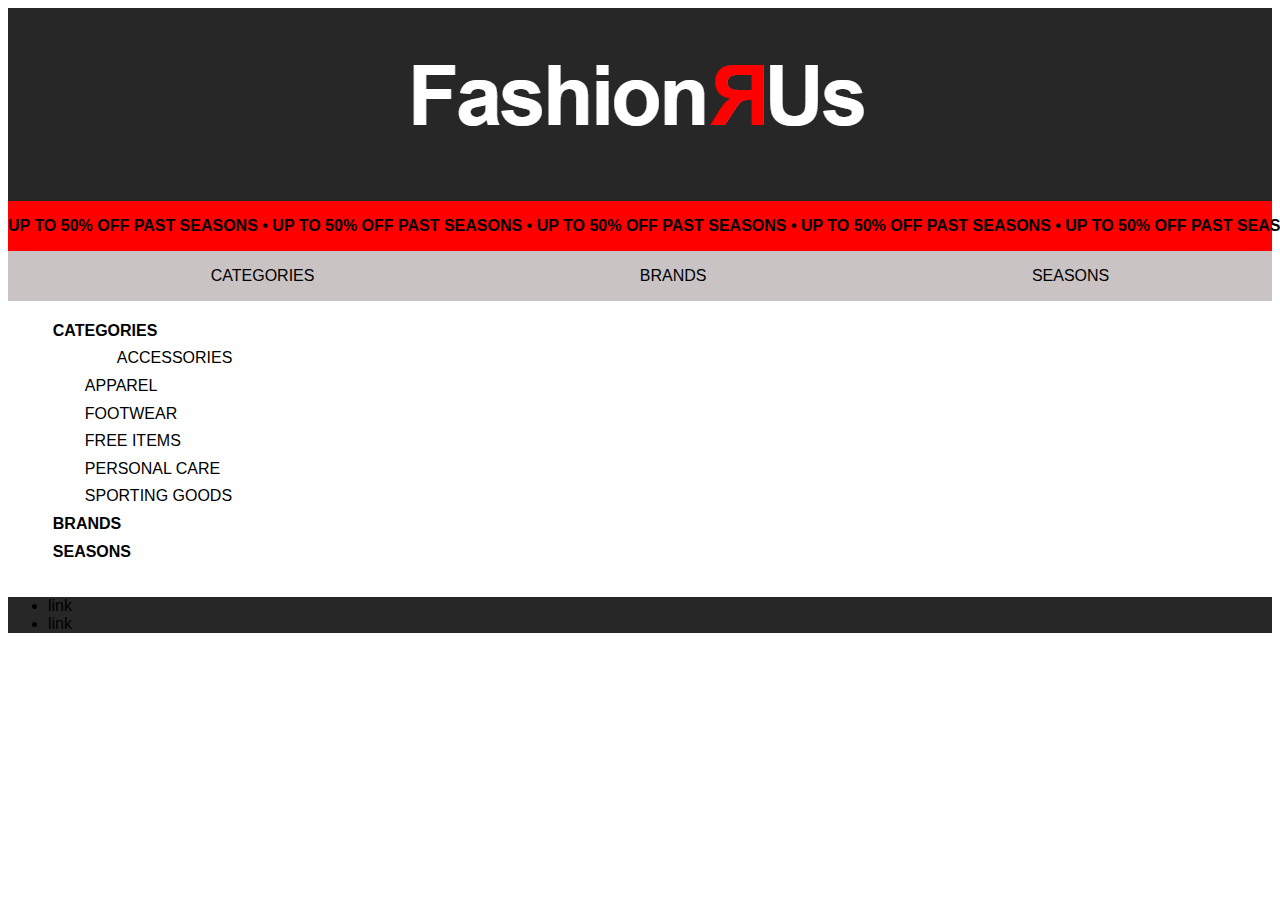
==== product.html @ d2d8c54f "changed filenames to english" ====
<!DOCTYPE html>
<html lang="en">
<head>
    <meta charset="UTF-8">
    <meta name="viewport" content="width=device-width, initial-scale=1.0">
    <meta name="robots" content="noindex">
    <link rel="stylesheet" href="css/style.css">
    <link rel="stylesheet" href="css/product.css">

    <title>Product</title>
</head>
<body>
    <header>
        <a href="index.html"><img src="img/logo.png" alt=""></a>
        <div id="banner"><p>UP TO 50% OFF PAST SEASONS  &#x2022  UP TO 50% OFF PAST SEASONS &#x2022  UP TO 50% OFF PAST SEASONS  &#x2022  UP TO 50% OFF PAST SEASONS  &#x2022  UP TO 50% OFF PAST SEASONS</p></div>
        <div class="links">
            <ul>
                <li><a href="index.html">CATEGORIES</a></li>
                <li><a href="index.html">BRANDS</a></li>
                <li><a href="index.html">SEASONS</a></li>
            </ul>
        </div>
    </header>
    <main id="page_grid">
        <nav class=".hide">
            <ul>
                <li><strong>CATEGORIES</strong></li>
                <li><a href="productlist.html">ACCESSORIES</a></li>
                <li><a href="productlist.html">APPAREL</a></li>
                <li><a href="productlist.html">FOOTWEAR</a></li>
                <li><a href="productlist.html">FREE ITEMS</a></li>
                <li><a href="productlist.html">PERSONAL CARE</a></li>
                <li><a href="productlist.html">SPORTING GOODS</a></li>
                <li><strong>BRANDS</strong></li>
                <li><strong>SEASONS</strong></li>
            </ul>
        </nav> 
        <section id="single_view">
        </section>
      
    </main>
    <footer>
        <ul>
            <li>link</li>
            <li>link</li>
        </ul>
    </footer>
    <script src="js/product.js"> </script>
</body>
</html>
---- css/style.css ----
/* **************HEADER + FOOTER********** */

*{
    font-family: 'Lucida Sans', 'Lucida Sans Regular', 'Lucida Grande', 'Lucida Sans Unicode', Geneva, Verdana, sans-serif;
}

header{
    background-color: rgba(39, 39, 39, 1);
    display: flex;
    flex-direction: column;
    text-align: center;
}

footer{
    background-color: rgba(39, 39, 39, 1);
}

#banner{
    background-color: red;
    text-wrap: nowrap;
    font-weight:bolder;
}

.links{
    background-color: rgb(201, 195, 195);
}

.links ul{
    display: flex;
    justify-content: space-around;
}


.links li{
    list-style-type: none;
    text-decoration: none;
    color: black
}

.links li a{
    list-style-type: none;
    text-decoration: none;
    color: black;
}

.links a:hover{
    text-decoration: underline;
    color: black;
}

/* ***********LEFT NAVIGATION********** */

nav li{
    text-decoration: none;
    list-style-type: none;
    padding: 0.3em;
}

nav ul li:nth-of-type(2) {
    margin-left: 2em;
}

nav a{
    margin-left: 2em;
    list-style-type: none;
    text-decoration: none;
    color: black;
}

/* ***********INDEX PAGE*********** */

#page_grid{
    display: grid;
    grid-template-columns: repeat(3, 1fr);

}

.choose_grid{
    grid-column: span 2;
    margin: 2em;
    margin-right: 10em;
    display: grid;
    grid-template-columns: repeat(auto-fit, minmax(200px, 1fr));
    gap: 2em;
}
---- css/product.css ----
.cart{
    background-color: rgb(130, 190, 127);
    display: block;
    text-align: center;
    padding: 0.5em;
    text-decoration: none;
    color: black;
    font-weight: bold;
    padding: 10px;
    margin-top: 10px;
    border-radius: 5px;
    cursor: pointer;
}

#single_view{
    display: grid;
    grid-template-columns: 1fr 1fr;
    grid-template-rows: repeat(5, fr);
    column-gap: 2em;
}

#single_view img{
    grid-row: span 5;
    max-width: 100%;
    max-height: 100%;
} 

@media (max-width: 1000px) {

   
    #single_view{
        display: flex;
        flex-direction: column;
        margin-left: 5em;
    }

}


/* #page_grid{
    background-color: blue;
} */
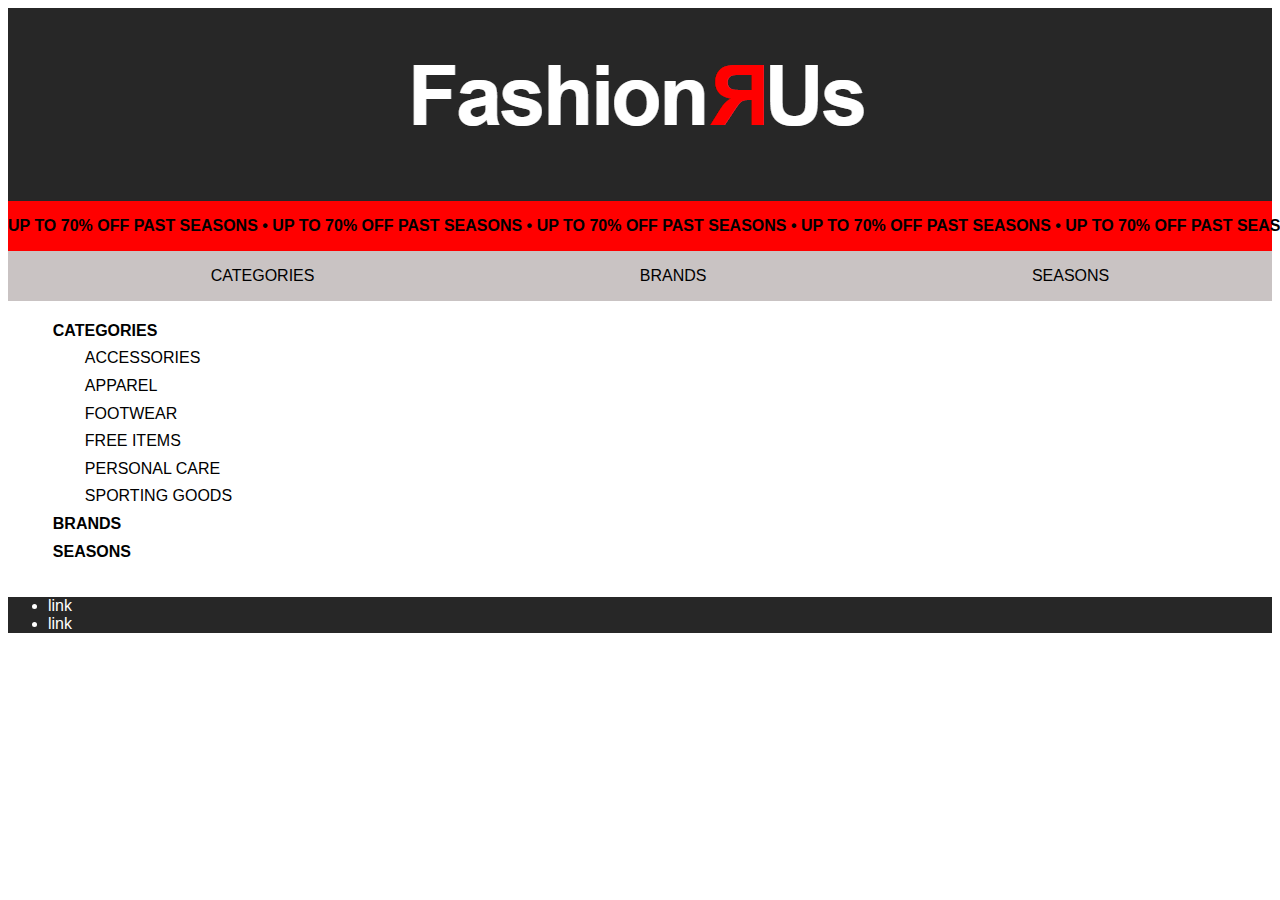
==== commit 730a039b: "conditional rendering working, return to top btn implemented, mistaked fixed" ====
--- a/product.html
+++ b/product.html
@@ -12,7 +12,7 @@
 <body>
     <header>
         <a href="index.html"><img src="img/logo.png" alt=""></a>
-        <div id="banner"><p>UP TO 50% OFF PAST SEASONS  &#x2022  UP TO 50% OFF PAST SEASONS &#x2022  UP TO 50% OFF PAST SEASONS  &#x2022  UP TO 50% OFF PAST SEASONS  &#x2022  UP TO 50% OFF PAST SEASONS</p></div>
+        <div id="banner"><p>UP TO 70% OFF PAST SEASONS  &#x2022  UP TO 70% OFF PAST SEASONS &#x2022  UP TO 70% OFF PAST SEASONS  &#x2022  UP TO 70% OFF PAST SEASONS  &#x2022  UP TO 70% OFF PAST SEASONS</p></div>
         <div class="links">
             <ul>
                 <li><a href="index.html">CATEGORIES</a></li>
@@ -23,7 +23,7 @@
     </header>
     <main id="page_grid">
         <nav class=".hide">
-            <ul>
+            <ul class="sidenav">
                 <li><strong>CATEGORIES</strong></li>
                 <li><a href="productlist.html">ACCESSORIES</a></li>
                 <li><a href="productlist.html">APPAREL</a></li>
--- a/css/style.css
+++ b/css/style.css
@@ -15,8 +15,12 @@
     background-color: rgba(39, 39, 39, 1);
 }
 
+footer li{
+    color: white;
+}
+
 #banner{
-    background-color: red;
+    background-color: rgb(255, 0, 0);
     text-wrap: nowrap;
     font-weight:bolder;
 }
@@ -56,9 +60,6 @@
     padding: 0.3em;
 }
 
-nav ul li:nth-of-type(2) {
-    margin-left: 2em;
-}
 
 nav a{
     margin-left: 2em;
@@ -66,6 +67,23 @@
     text-decoration: none;
     color: black;
 }
+#backToTop {
+    position: fixed;
+    background-color: black;
+    color: white;
+    border: none;
+    padding: 10px 15px;
+    cursor: pointer;
+    font-size: 16px;
+    border-radius: 5px;
+    opacity: 0.5;
+    transition: opacity 0.3s ease-in-out;
+}
+
+#backToTop:hover {
+    opacity: 1;
+}
+
 
 /* ***********INDEX PAGE*********** */
 
--- a/css/product.css
+++ b/css/product.css
@@ -12,6 +12,7 @@
     cursor: pointer;
 }
 
+
 #single_view{
     display: grid;
     grid-template-columns: 1fr 1fr;
@@ -23,6 +24,7 @@
     grid-row: span 5;
     max-width: 100%;
     max-height: 100%;
+    margin-top: 2em;
 } 
 
 @media (max-width: 1000px) {
